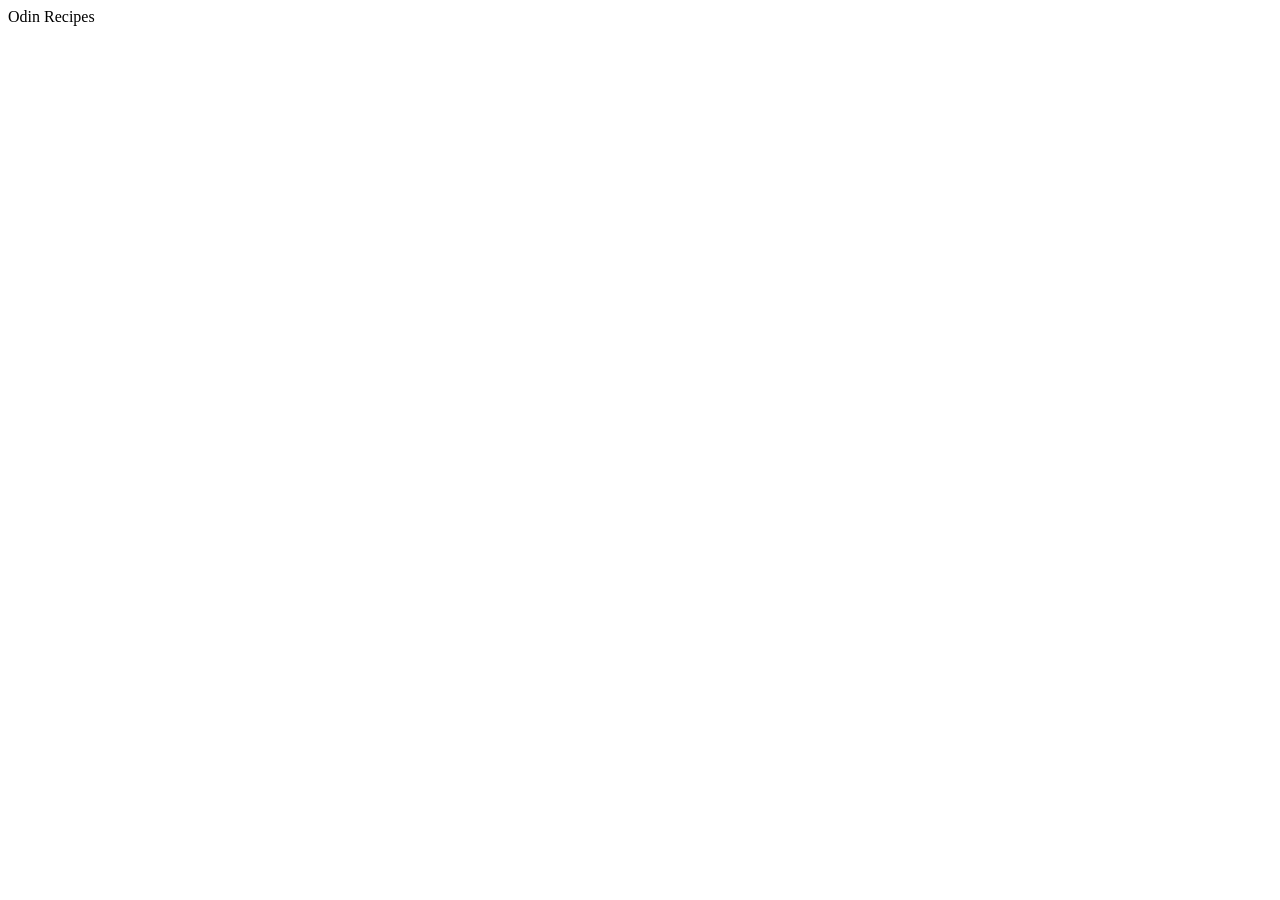
==== index.html @ c3111341 "Added READ.ME, index.html boiler plate" ====
<!DOCTYPE html>
<html lang="en">
<head>
    <meta charset="UTF-8">
    <meta name="viewport" content="width=device-width, initial-scale=1.0">
    <title>Odin Recipes Main</title>
</head>
<body>
    <h>Odin Recipes</h>
</body>
</html>
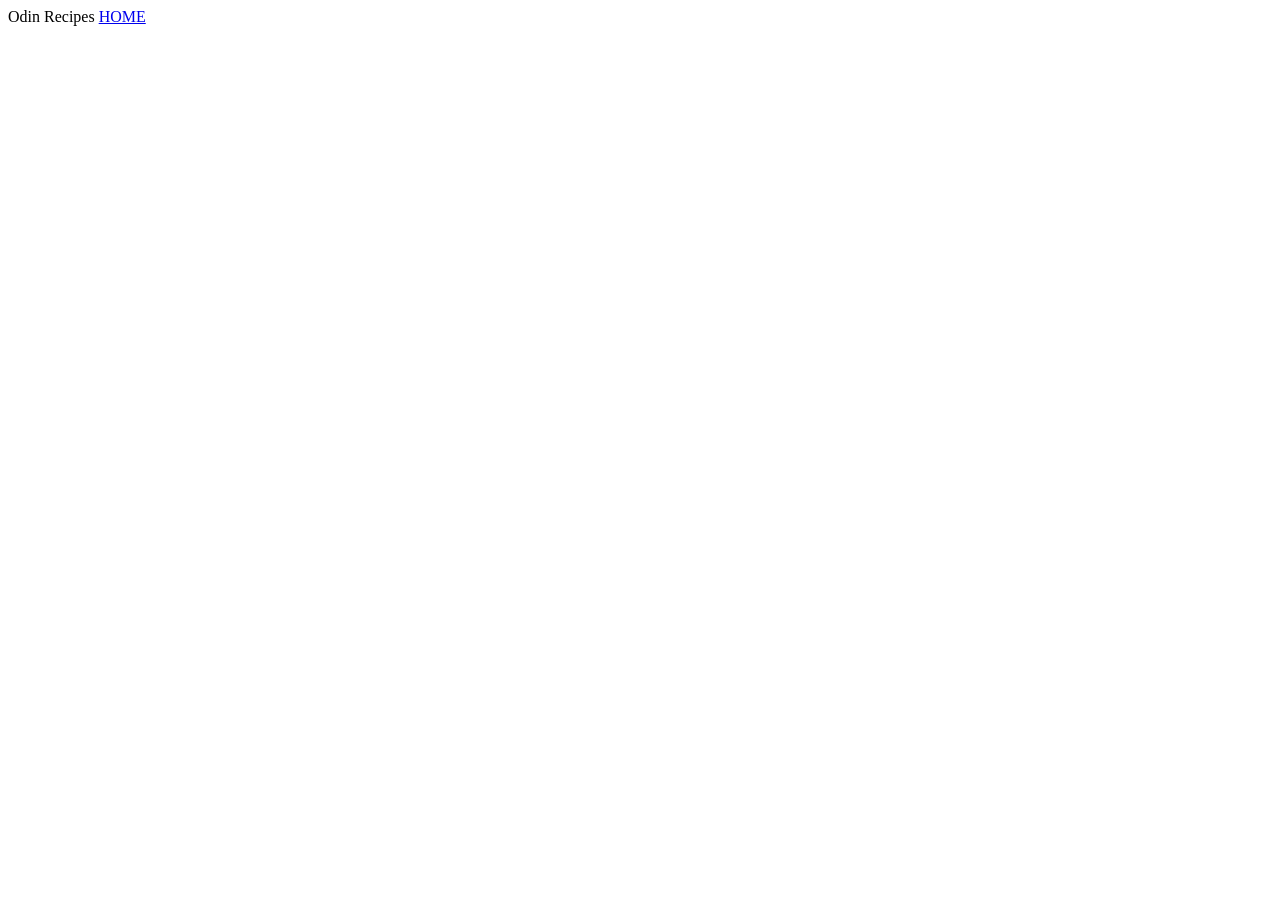
==== commit 06a481de: "Added basic recipe page, and link back" ====
--- a/index.html
+++ b/index.html
@@ -7,5 +7,6 @@
 </head>
 <body>
     <h>Odin Recipes</h>
+    <a href="../odin-recipes-/recipes/burger.html">HOME</a>
 </body>
 </html>
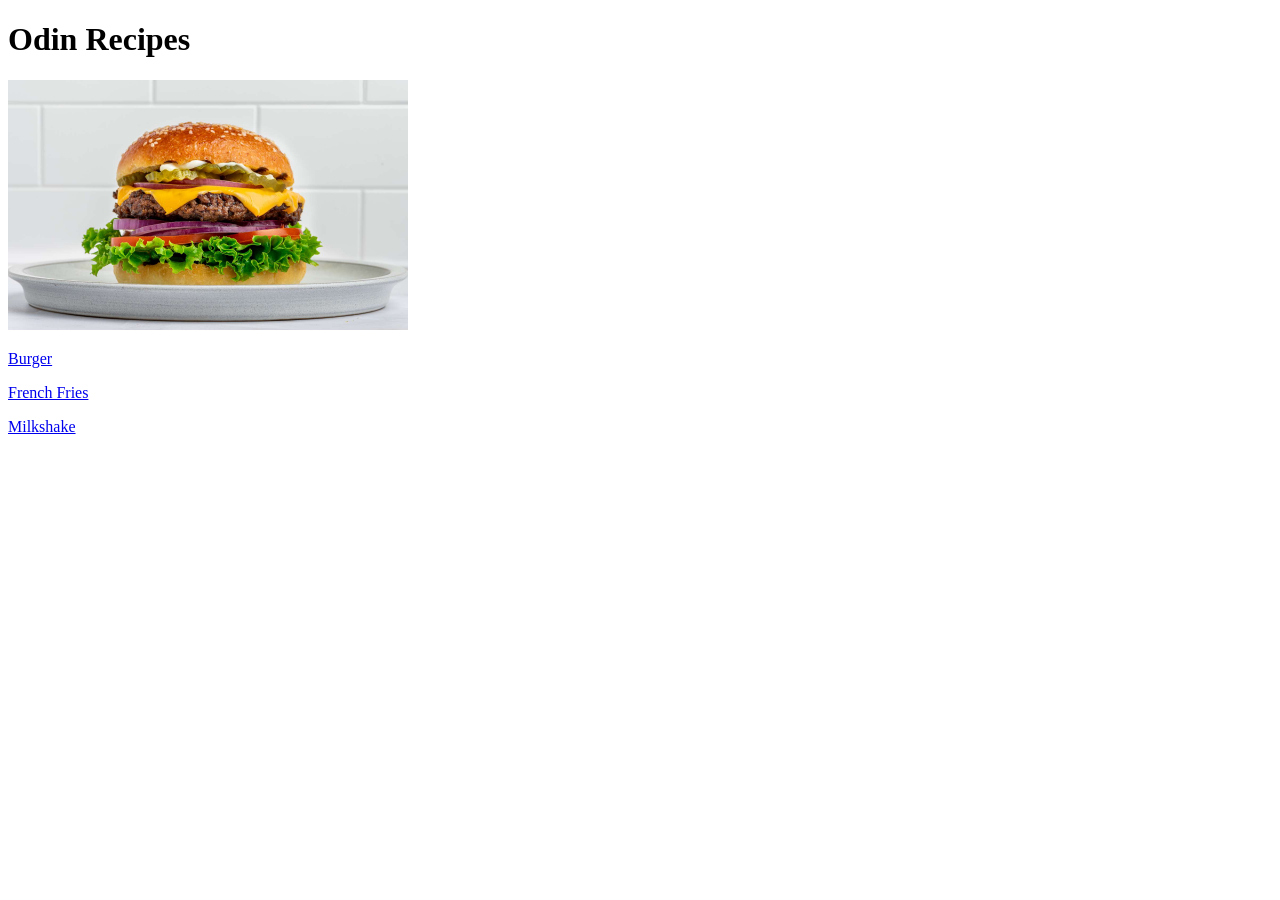
==== commit 15d06f0a: "Added 2 other recipies. Filled in Burger Recipe" ====
--- a/index.html
+++ b/index.html
@@ -6,7 +6,13 @@
     <title>Odin Recipes Main</title>
 </head>
 <body>
-    <h>Odin Recipes</h>
-    <a href="../odin-recipes-/recipes/burger.html">HOME</a>
+    <h1>Odin Recipes</h1>
+    <img src="recipes/images/burger.jpg" alt="burger image" width="400" height="250">
+    <p><a href="../odin-recipes-/recipes/burger.html">Burger</a></p>
+
+    <p><a href="../odin-recipes-/recipes/french_fries.html">French Fries</a></p>
+
+    <p><a href="../odin-recipes-/recipes/milkshake.html">Milkshake</a></p>
+
 </body>
 </html>
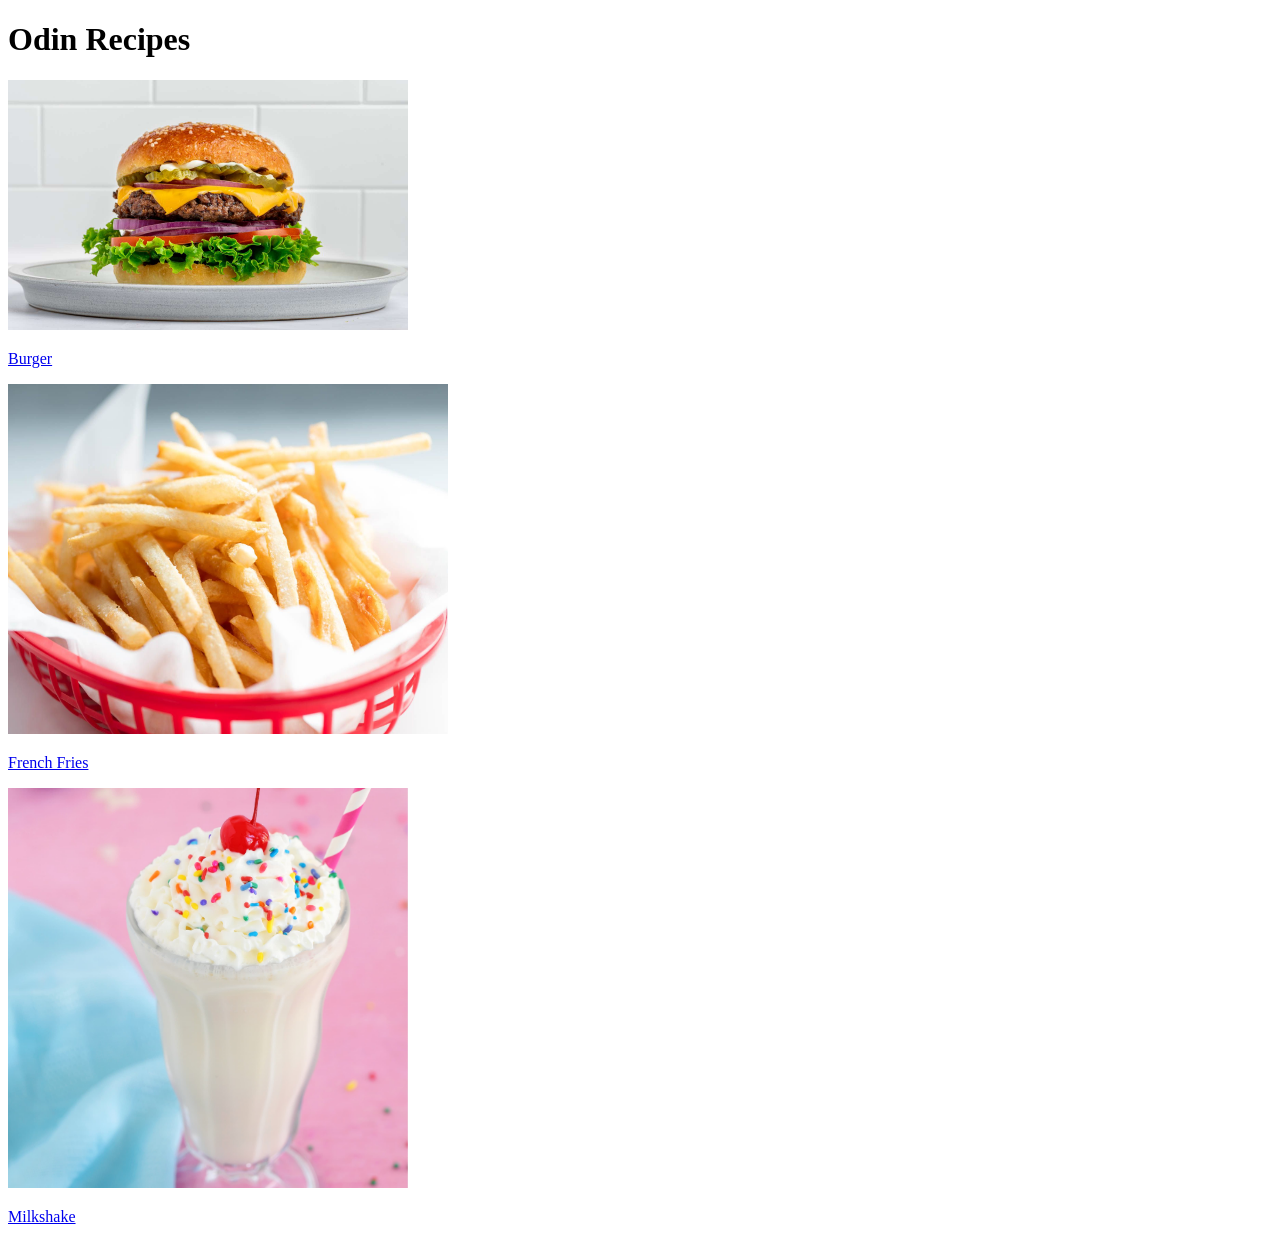
==== commit 21eb2411: "Finished Milkshake page, and Fries page." ====
--- a/index.html
+++ b/index.html
@@ -9,9 +9,9 @@
     <h1>Odin Recipes</h1>
     <img src="recipes/images/burger.jpg" alt="burger image" width="400" height="250">
     <p><a href="../odin-recipes-/recipes/burger.html">Burger</a></p>
-
+    <img src="recipes/images/fries.jpg" alt="fries image" height="350" width="440">
     <p><a href="../odin-recipes-/recipes/french_fries.html">French Fries</a></p>
-
+    <img src="recipes/images/milkshake.jpg" alt="milkshake image" width="400" height="400">
     <p><a href="../odin-recipes-/recipes/milkshake.html">Milkshake</a></p>
 
 </body>
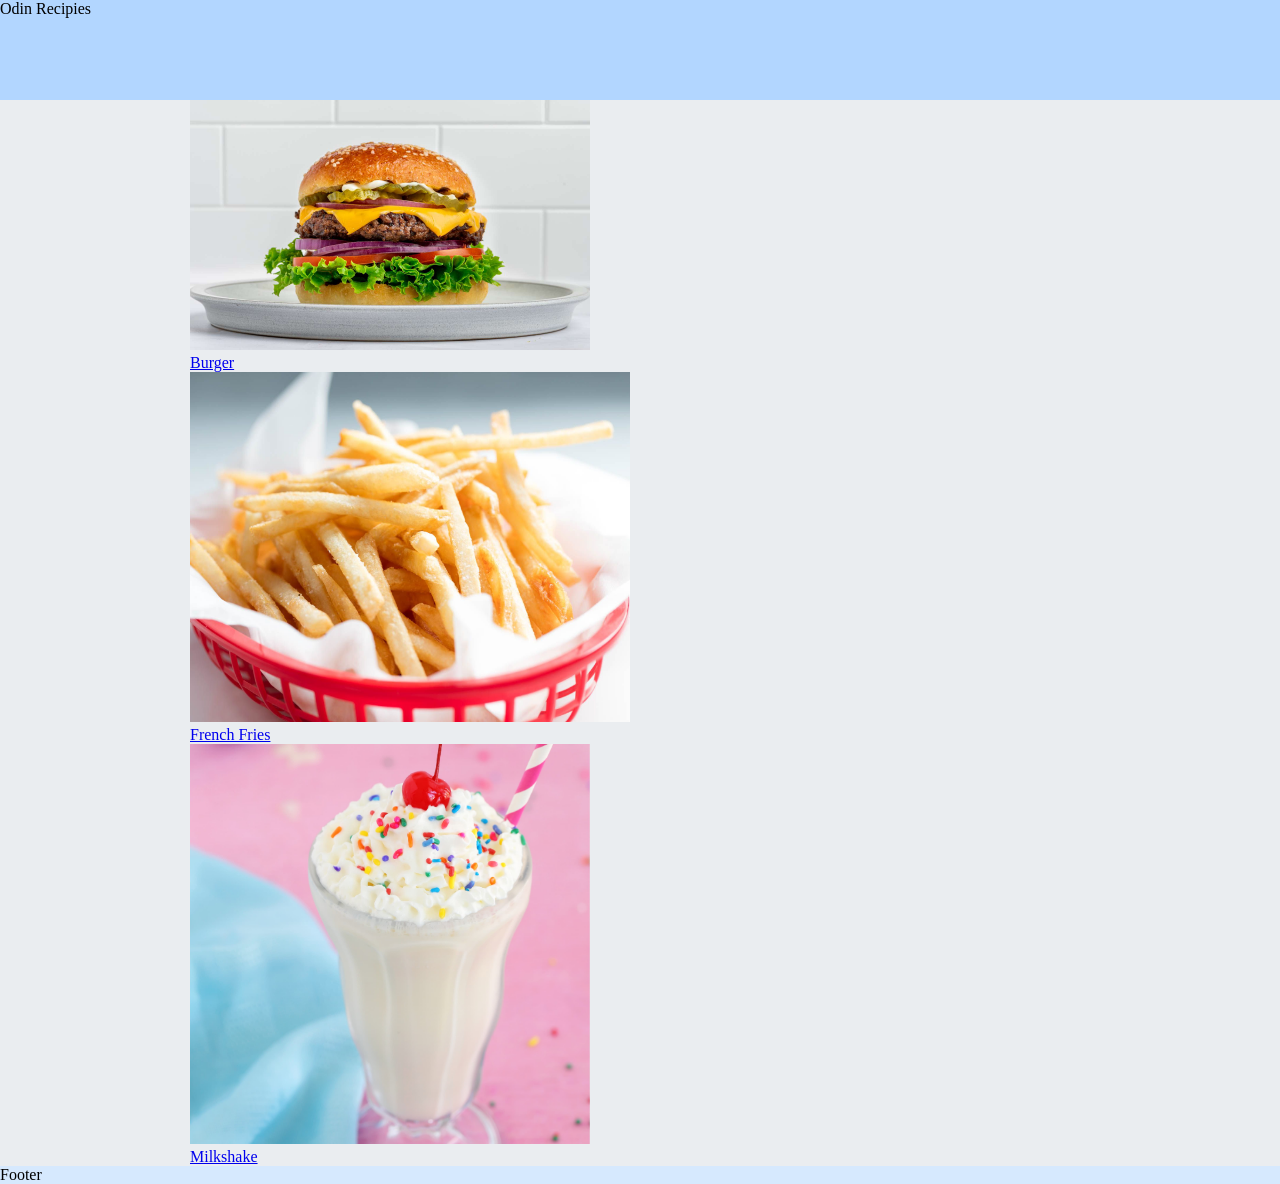
==== commit bbfa48bc: "added css, altered index" ====
--- a/index.html
+++ b/index.html
@@ -4,15 +4,20 @@
     <meta charset="UTF-8">
     <meta name="viewport" content="width=device-width, initial-scale=1.0">
     <title>Odin Recipes Main</title>
+    <link rel="stylesheet" href="styles.css">
 </head>
 <body>
-    <h1>Odin Recipes</h1>
-    <img src="recipes/images/burger.jpg" alt="burger image" width="400" height="250">
-    <p><a href="../odin-recipes-/recipes/burger.html">Burger</a></p>
-    <img src="recipes/images/fries.jpg" alt="fries image" height="350" width="440">
-    <p><a href="../odin-recipes-/recipes/french_fries.html">French Fries</a></p>
-    <img src="recipes/images/milkshake.jpg" alt="milkshake image" width="400" height="400">
-    <p><a href="../odin-recipes-/recipes/milkshake.html">Milkshake</a></p>
-
+    <div class="menu">Odin Recipies</div>
+    <div class="container">
+        <div class="page">
+            <img src="recipes/images/burger.jpg" alt="burger image" width="400" height="250">
+            <p><a href="../odin-recipes-/recipes/burger.html">Burger</a></p>
+            <img src="recipes/images/fries.jpg" alt="fries image" height="350" width="440">
+            <p><a href="../odin-recipes-/recipes/french_fries.html">French Fries</a></p>
+            <img src="recipes/images/milkshake.jpg" alt="milkshake image" width="400" height="400">
+            <p><a href="../odin-recipes-/recipes/milkshake.html">Milkshake</a></p>
+        </div>
+    </div>
+    <div class="footer">Footer</div>
 </body>
 </html>
--- a/styles.css
+++ b/styles.css
@@ -0,0 +1,22 @@
+* {
+    margin: 0;
+    padding: 0;
+    box-sizing: border-box;
+    border-color: red;
+  }
+  .container {
+    overflow: hidden;
+    background-color: #EAEDF0;
+  }
+  .page {
+    width: 900px;
+    margin: 0 auto;
+  }
+  .menu {
+    height: 100px;
+    background-color: #B2D6FF;    /* Medium blue */
+  }
+  .footer {
+    overflow: hidden;
+    background-color: #D6E9FE;
+  }
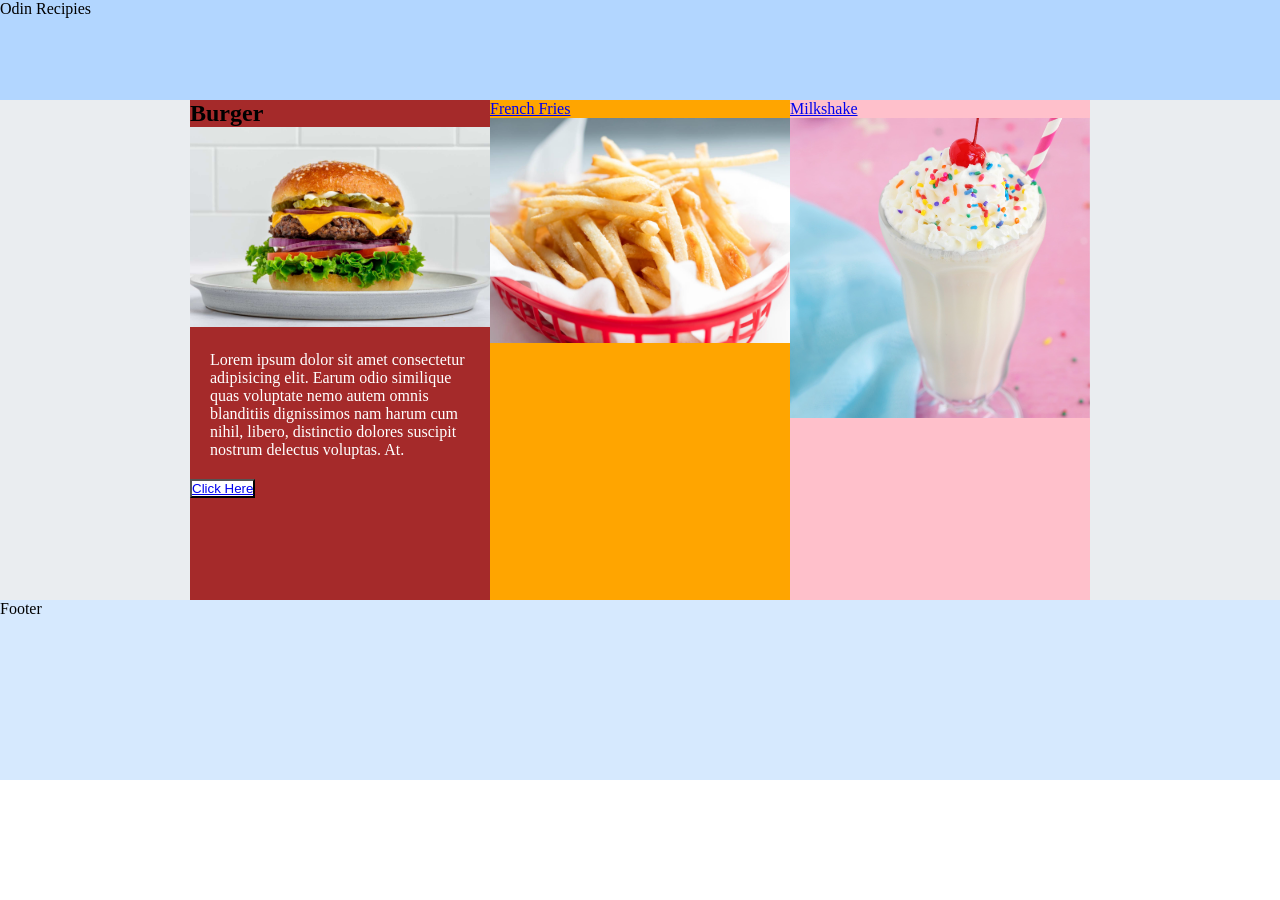
==== commit eac85199: "saving changes" ====
--- a/index.html
+++ b/index.html
@@ -10,12 +10,22 @@
     <div class="menu">Odin Recipies</div>
     <div class="container">
         <div class="page">
-            <img src="recipes/images/burger.jpg" alt="burger image" width="400" height="250">
-            <p><a href="../odin-recipes-/recipes/burger.html">Burger</a></p>
-            <img src="recipes/images/fries.jpg" alt="fries image" height="350" width="440">
-            <p><a href="../odin-recipes-/recipes/french_fries.html">French Fries</a></p>
-            <img src="recipes/images/milkshake.jpg" alt="milkshake image" width="400" height="400">
-            <p><a href="../odin-recipes-/recipes/milkshake.html">Milkshake</a></p>
+            <div class="burger">
+                <h2>Burger</h2>
+                <img src="recipes/images/burger.jpg" alt="burger image" class="index-images">
+                <p class="text">Lorem ipsum dolor sit amet consectetur adipisicing elit. 
+                    Earum odio similique quas voluptate nemo autem omnis blanditiis dignissimos nam harum cum nihil, 
+                    libero, distinctio dolores suscipit nostrum delectus voluptas. At.</p>
+                <button class="button"><a href="../odin-recipes-/recipes/burger.html">Click Here</a></button>
+            </div>
+            <div class="fries">
+                <p><a href="../odin-recipes-/recipes/french_fries.html">French Fries</a></p>
+                <img src="recipes/images/fries.jpg" alt="fries image" class="index-images">
+            </div>
+            <div class="milkshake">
+                <p><a href="../odin-recipes-/recipes/milkshake.html">Milkshake</a></p>
+                <img src="recipes/images/milkshake.jpg" alt="milkshake image" class="index-images">
+            </div>
         </div>
     </div>
     <div class="footer">Footer</div>
--- a/styles.css
+++ b/styles.css
@@ -2,7 +2,6 @@
     margin: 0;
     padding: 0;
     box-sizing: border-box;
-    border-color: red;
   }
   .container {
     overflow: hidden;
@@ -12,6 +11,38 @@
     width: 900px;
     margin: 0 auto;
   }
+  .burger {
+    width: 300px;
+    height: 500px;
+    float: left;
+    background-color: brown;
+  }
+  .index-images{
+    height: auto;
+    width: 300px;
+  }
+  .fries {
+    width: 300px;
+    height: 500px;
+    float: left;
+    background-color: orange;
+  }
+  .milkshake {
+    width: 300px;
+    height: 500px;
+    float: left;
+    background-color: pink;
+  }
+  .text{
+    padding: 20px;
+    color: white;
+  }
+  .button {
+    color: black;
+    background-color: white;
+    
+    
+  }
   .menu {
     height: 100px;
     background-color: #B2D6FF;    /* Medium blue */
@@ -19,4 +50,5 @@
   .footer {
     overflow: hidden;
     background-color: #D6E9FE;
+    height: 180px;
   }
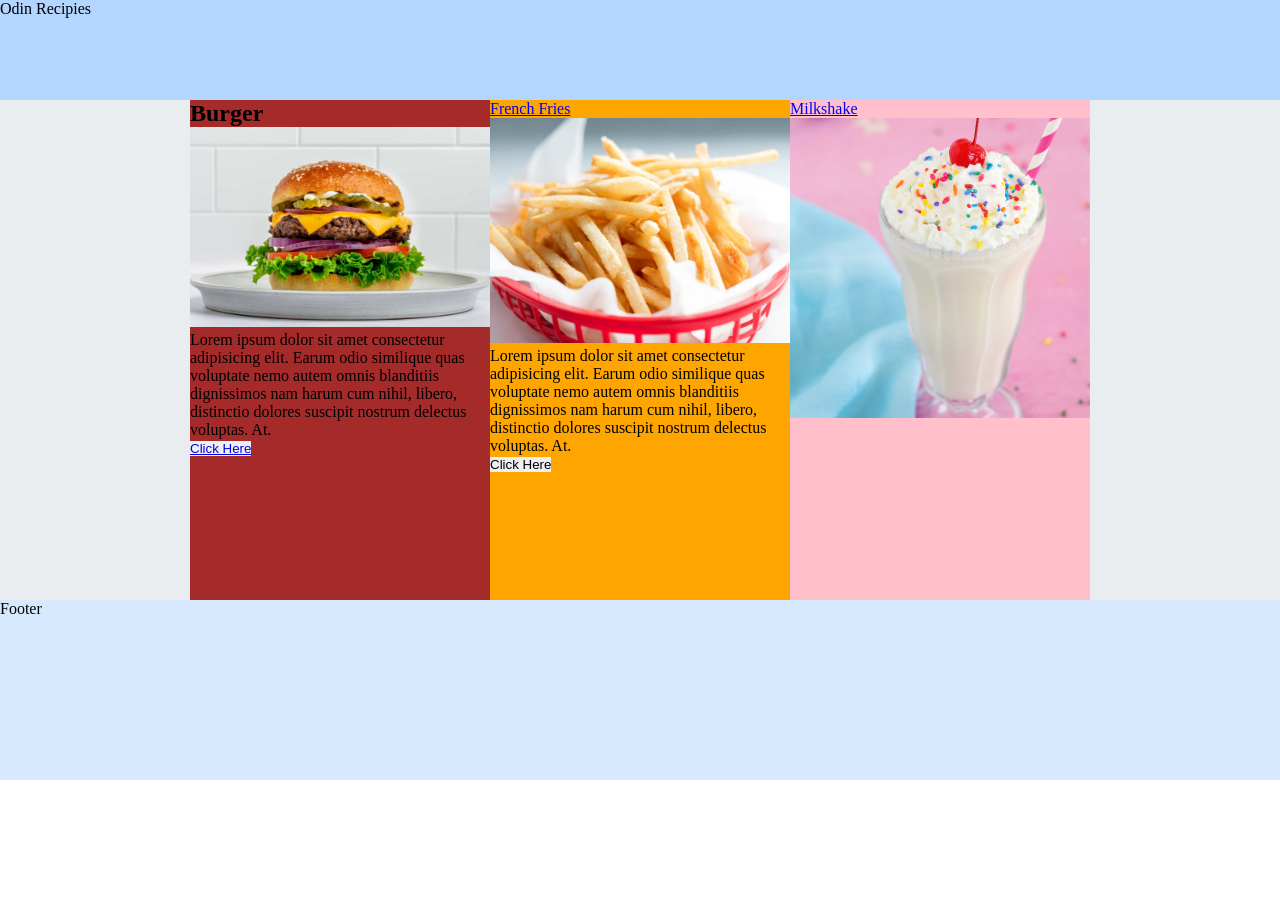
==== commit 3e02d8e2: "made changes to css. created index2" ====
--- a/index.html
+++ b/index.html
@@ -21,6 +21,10 @@
             <div class="fries">
                 <p><a href="../odin-recipes-/recipes/french_fries.html">French Fries</a></p>
                 <img src="recipes/images/fries.jpg" alt="fries image" class="index-images">
+                <p class="text">Lorem ipsum dolor sit amet consectetur adipisicing elit. 
+                    Earum odio similique quas voluptate nemo autem omnis blanditiis dignissimos nam harum cum nihil, 
+                    libero, distinctio dolores suscipit nostrum delectus voluptas. At.</p>
+                <button class="button"><a href="/recipes/french_fries.html"></a>Click Here</a></button>
             </div>
             <div class="milkshake">
                 <p><a href="../odin-recipes-/recipes/milkshake.html">Milkshake</a></p>
--- a/styles.css
+++ b/styles.css
@@ -2,6 +2,8 @@
     margin: 0;
     padding: 0;
     box-sizing: border-box;
+    border: 1px;
+    border-color: red;
   }
   .container {
     overflow: hidden;
@@ -16,6 +18,7 @@
     height: 500px;
     float: left;
     background-color: brown;
+    overflow: hidden;
   }
   .index-images{
     height: auto;
@@ -26,6 +29,7 @@
     height: 500px;
     float: left;
     background-color: orange;
+    overflow: hidden;
   }
   .milkshake {
     width: 300px;
@@ -33,22 +37,56 @@
     float: left;
     background-color: pink;
   }
-  .text{
-    padding: 20px;
+  .index-header{
     color: white;
+    padding: 10px;
+    font-family: Comic Arial, Helvetica, sans-serif;
+    font-size: 25px;
   }
-  .button {
+  .index-text{
+    padding: 10px;
+    color: white;
+    font-family: Comic Arial, Helvetica, sans-serif;
+  }
+  .index-button {
     color: black;
     background-color: white;
-    
-    
-  }
+    margin: 10px;
+    font-family: Comic Arial, Helvetica, sans-serif;
+
+    }
   .menu {
     height: 100px;
     background-color: #B2D6FF;    /* Medium blue */
+  }
+  .menu-header{
+    font-size: 80px;
+    color: black;
+    font-family: Comic Arial, Helvetica, sans-serif;
+    float: left;
+  }
+  .menu-image{
+    width: 100px;
+    height: 100px;
+    float: inline-end;
   }
   .footer {
     overflow: hidden;
     background-color: #D6E9FE;
     height: 180px;
+  }
+  .footer-image{
+    height: 180px;
+    width: 180px;
+    float: left;
+    overflow: hidden;
+  }
+  .footer-text{
+    color: black  ;
+    margin: 15px;
+    padding: 5px;
+    font-size: large;
+    overflow: hidden;
+    font-family: Comic Arial, Helvetica, sans-serif;
+
   }
